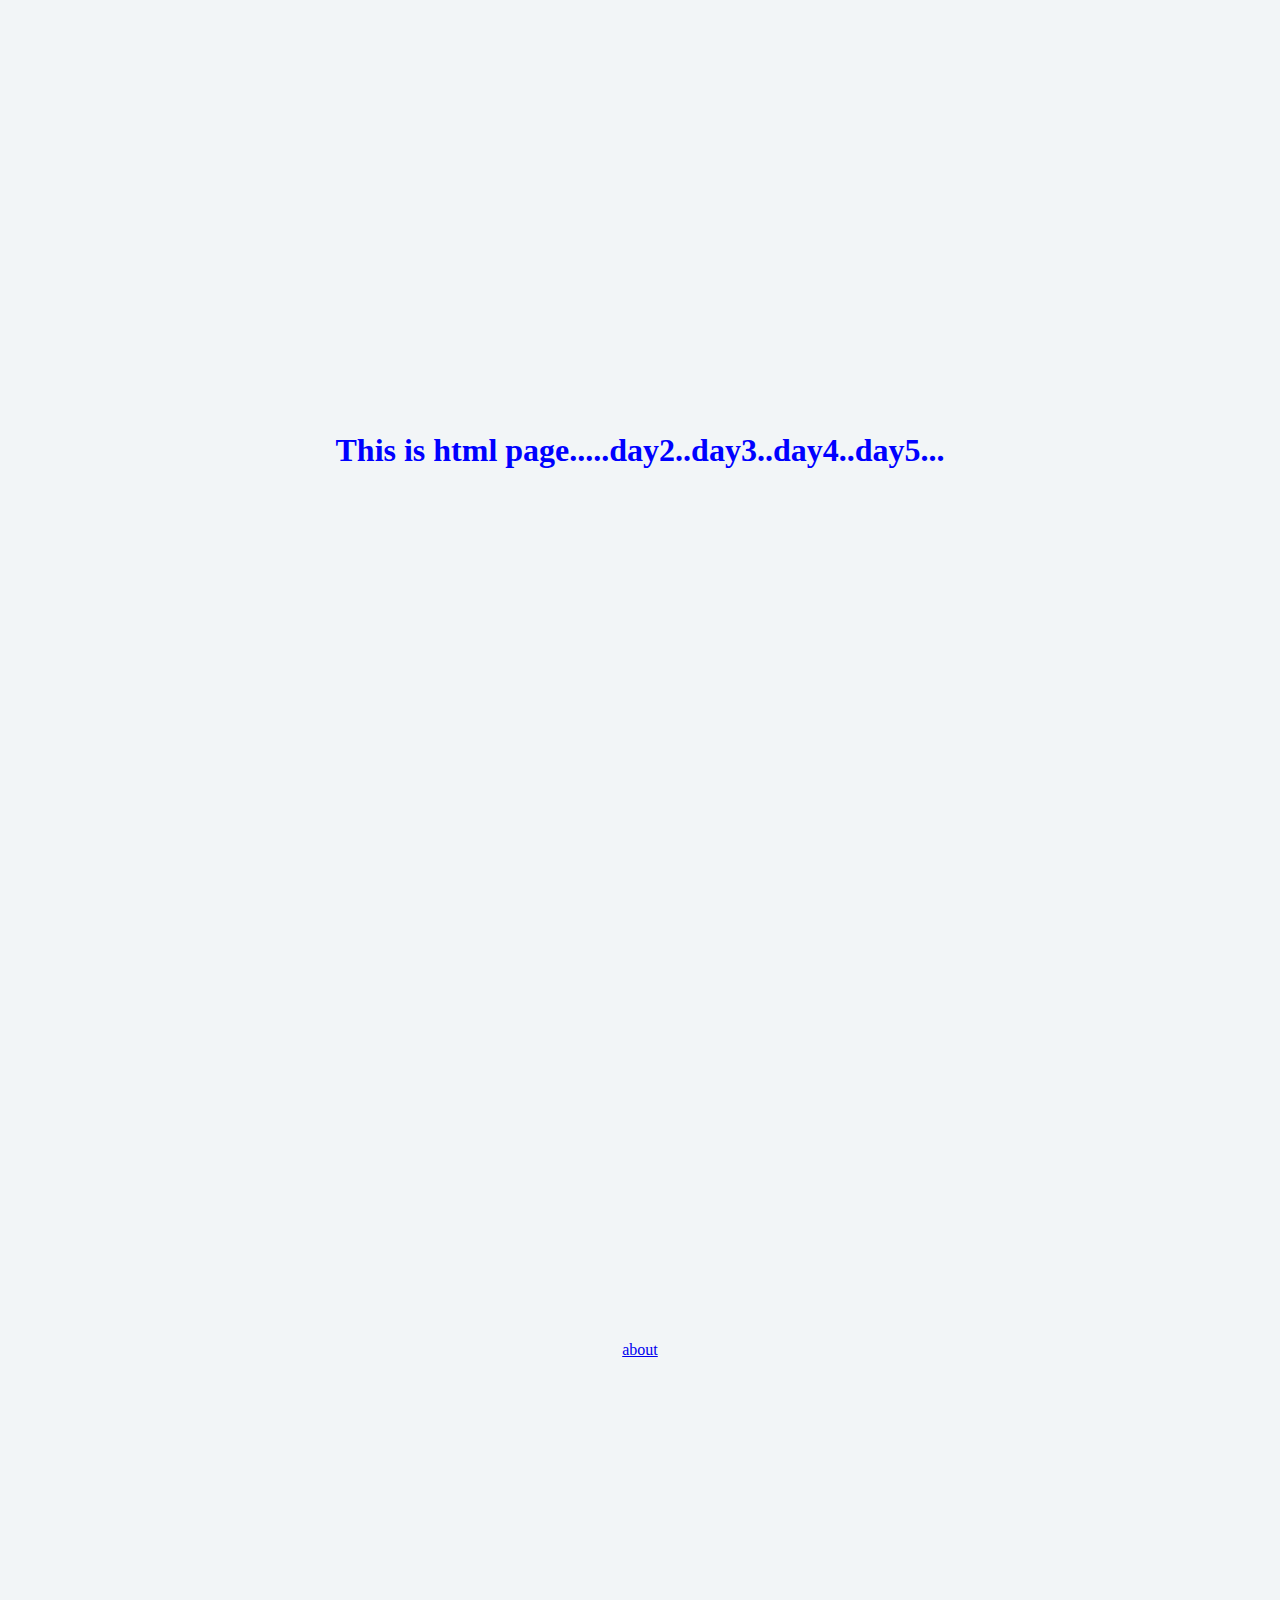
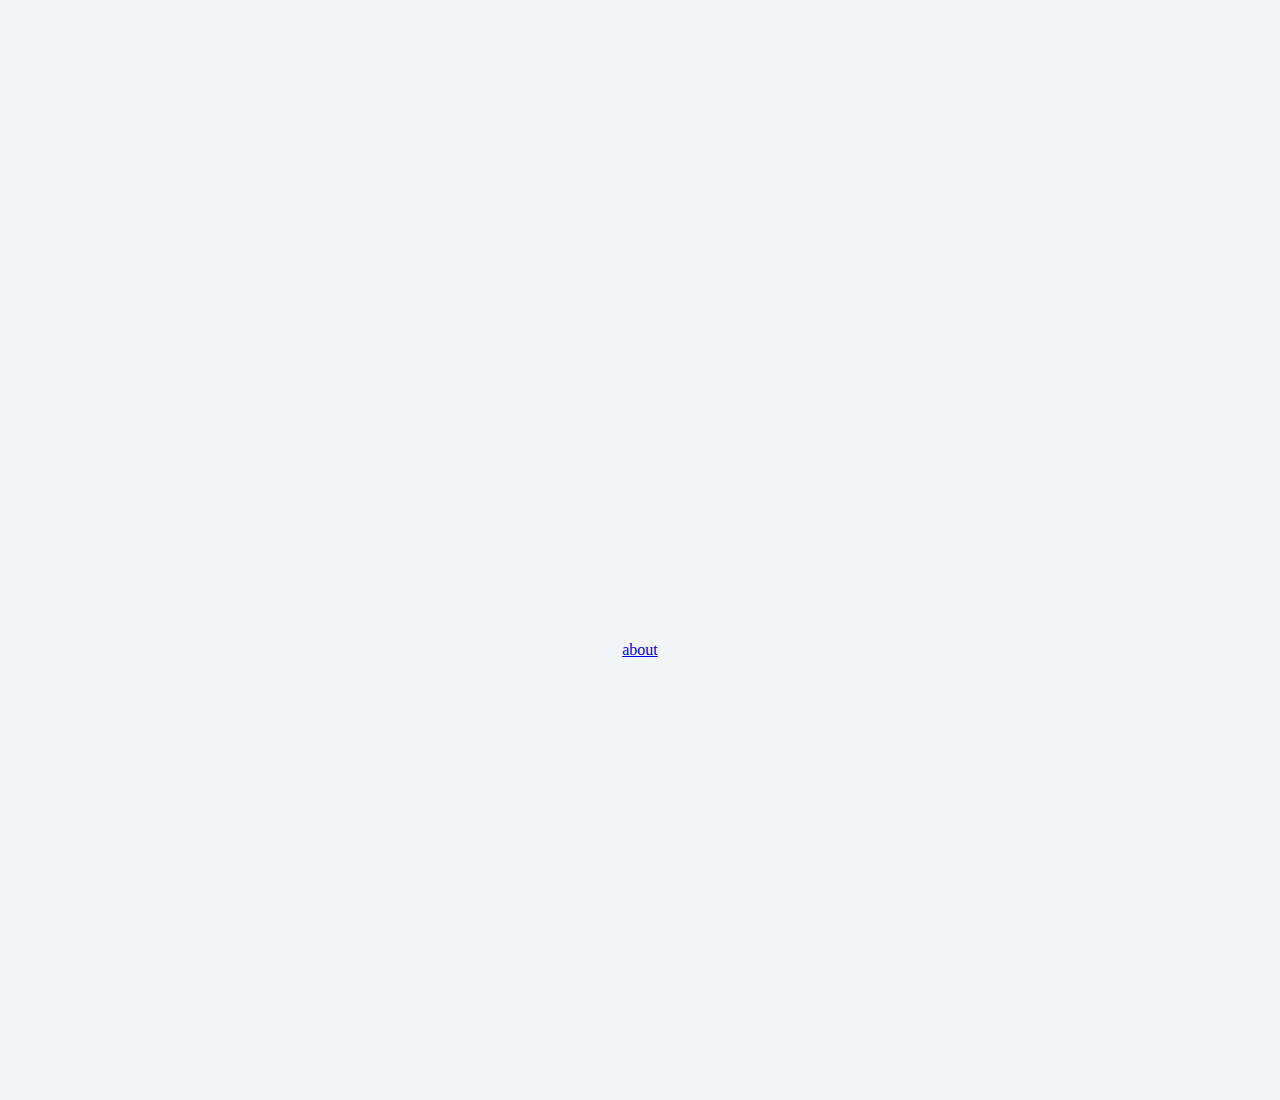
==== index.html @ 62409adb "Modified commit" ====
<!DOCTYPE html>
<html lang="en">
<head>
    <meta charset="UTF-8">
    <meta http-equiv="X-UA-Compatible" content="IE=edge">
    <meta name="viewport" content="width=device-width, initial-scale=1.0">
    <link rel="stylesheet" href="style.css">
    <title>Exersice</title>
</head>
<body>
    <div class="d">
        <h1>This is html page.....</h1>
        <h1>day2..</h1>
        <br>
        <h1>day3..</h1>
        <br>
        <h1>day4..</h1>
        <h1>day5...</h1>
        
    </div>
    <a href="about.html">about</a>
    <a href="arman.html">about</a>
</body>
</html>
---- style.css ----
*{
    margin: 0;
    padding: 0;
}
.d ,a{
    position: relative;
    display: flex;
    width: 100%;
    height: 100vh;
    background-color: rgba(189, 204, 216, 0.196);
    justify-content: center;
    align-items: center;
}
h1{
    color:blue;
}
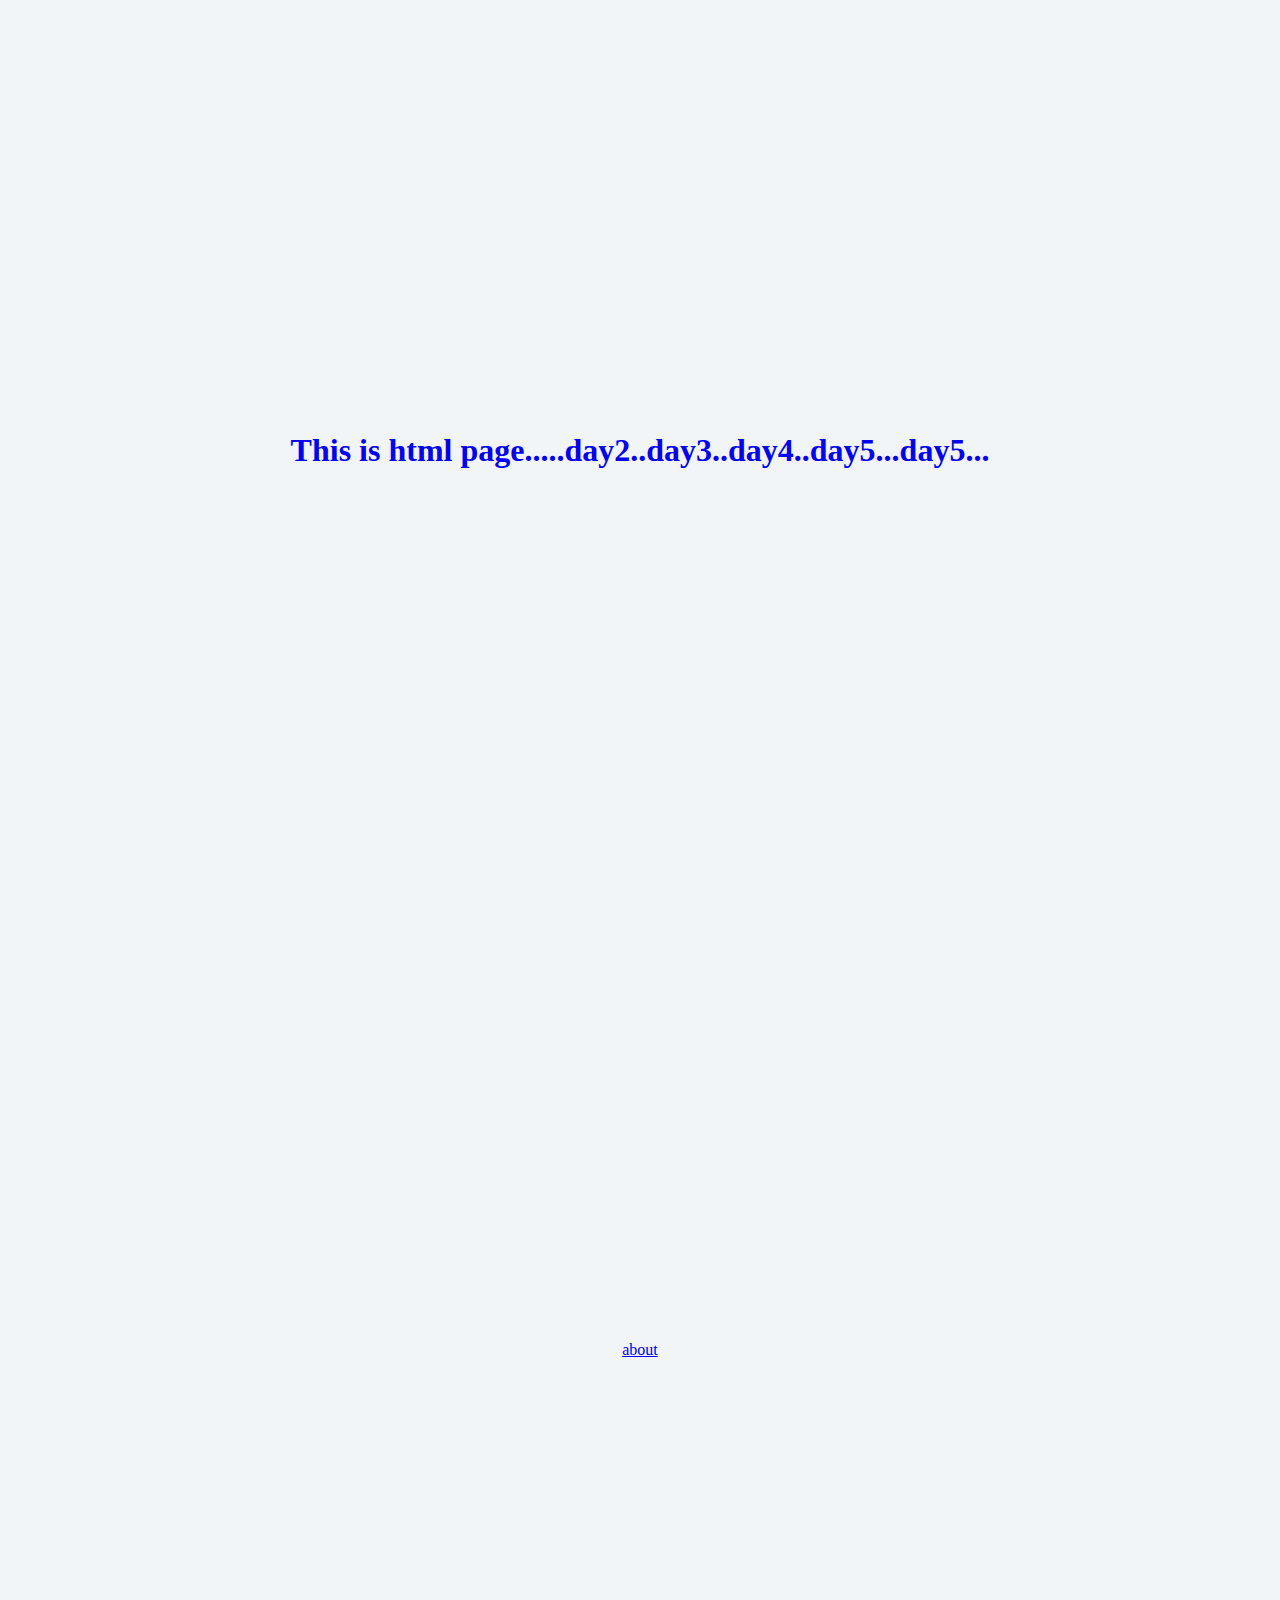
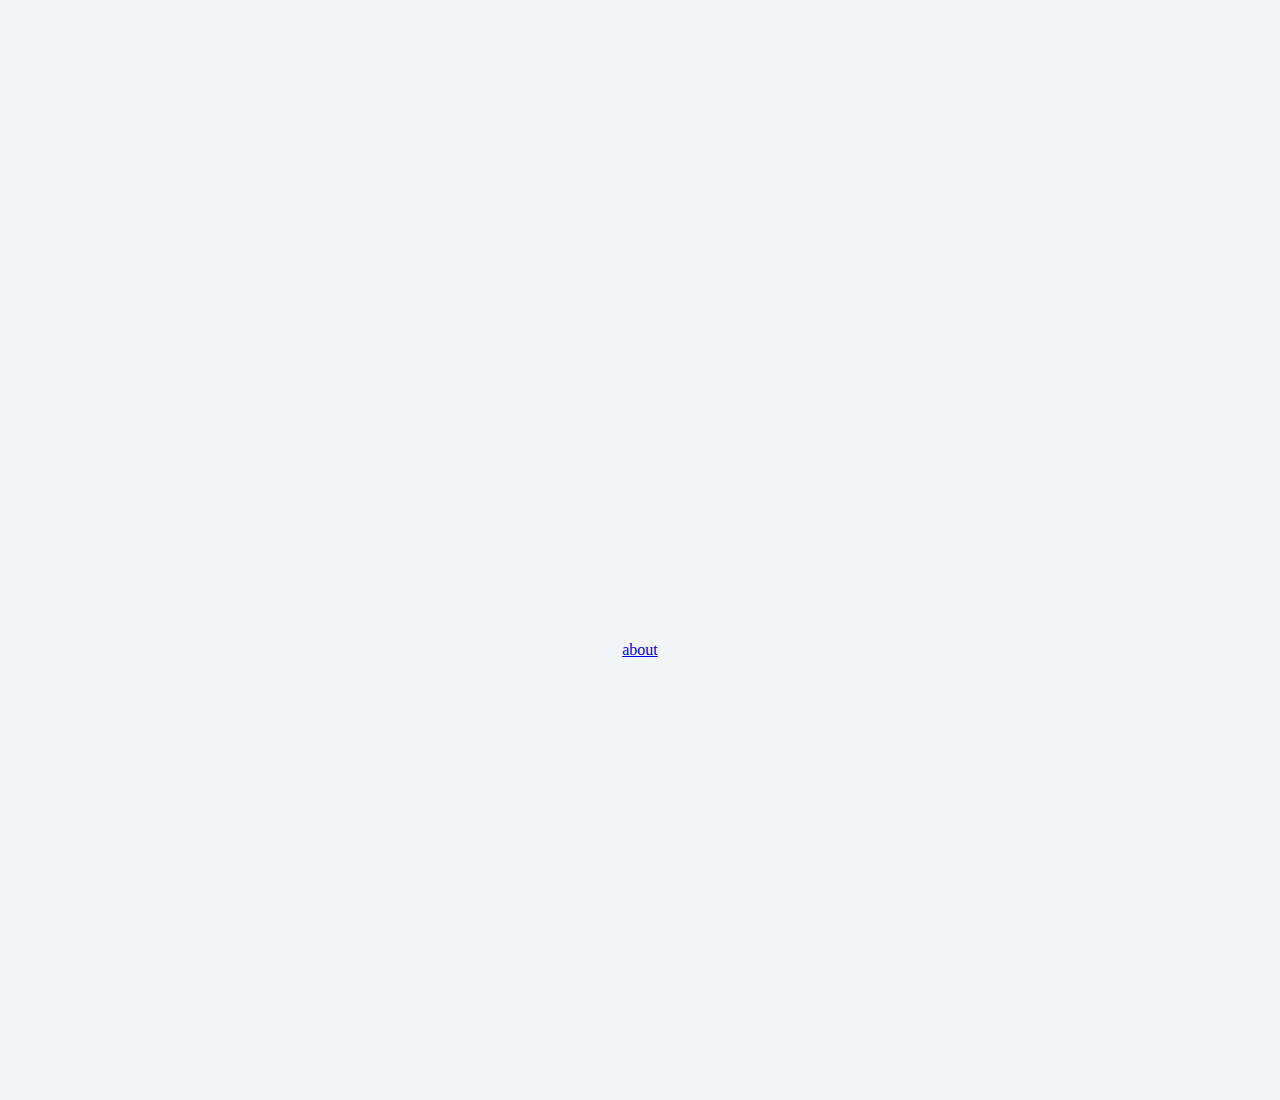
==== commit 2b02b932: "Modified commit" ====
--- a/index.html
+++ b/index.html
@@ -16,6 +16,7 @@
         <br>
         <h1>day4..</h1>
         <h1>day5...</h1>
+        <h1>day5...</h1>
         
     </div>
     <a href="about.html">about</a>
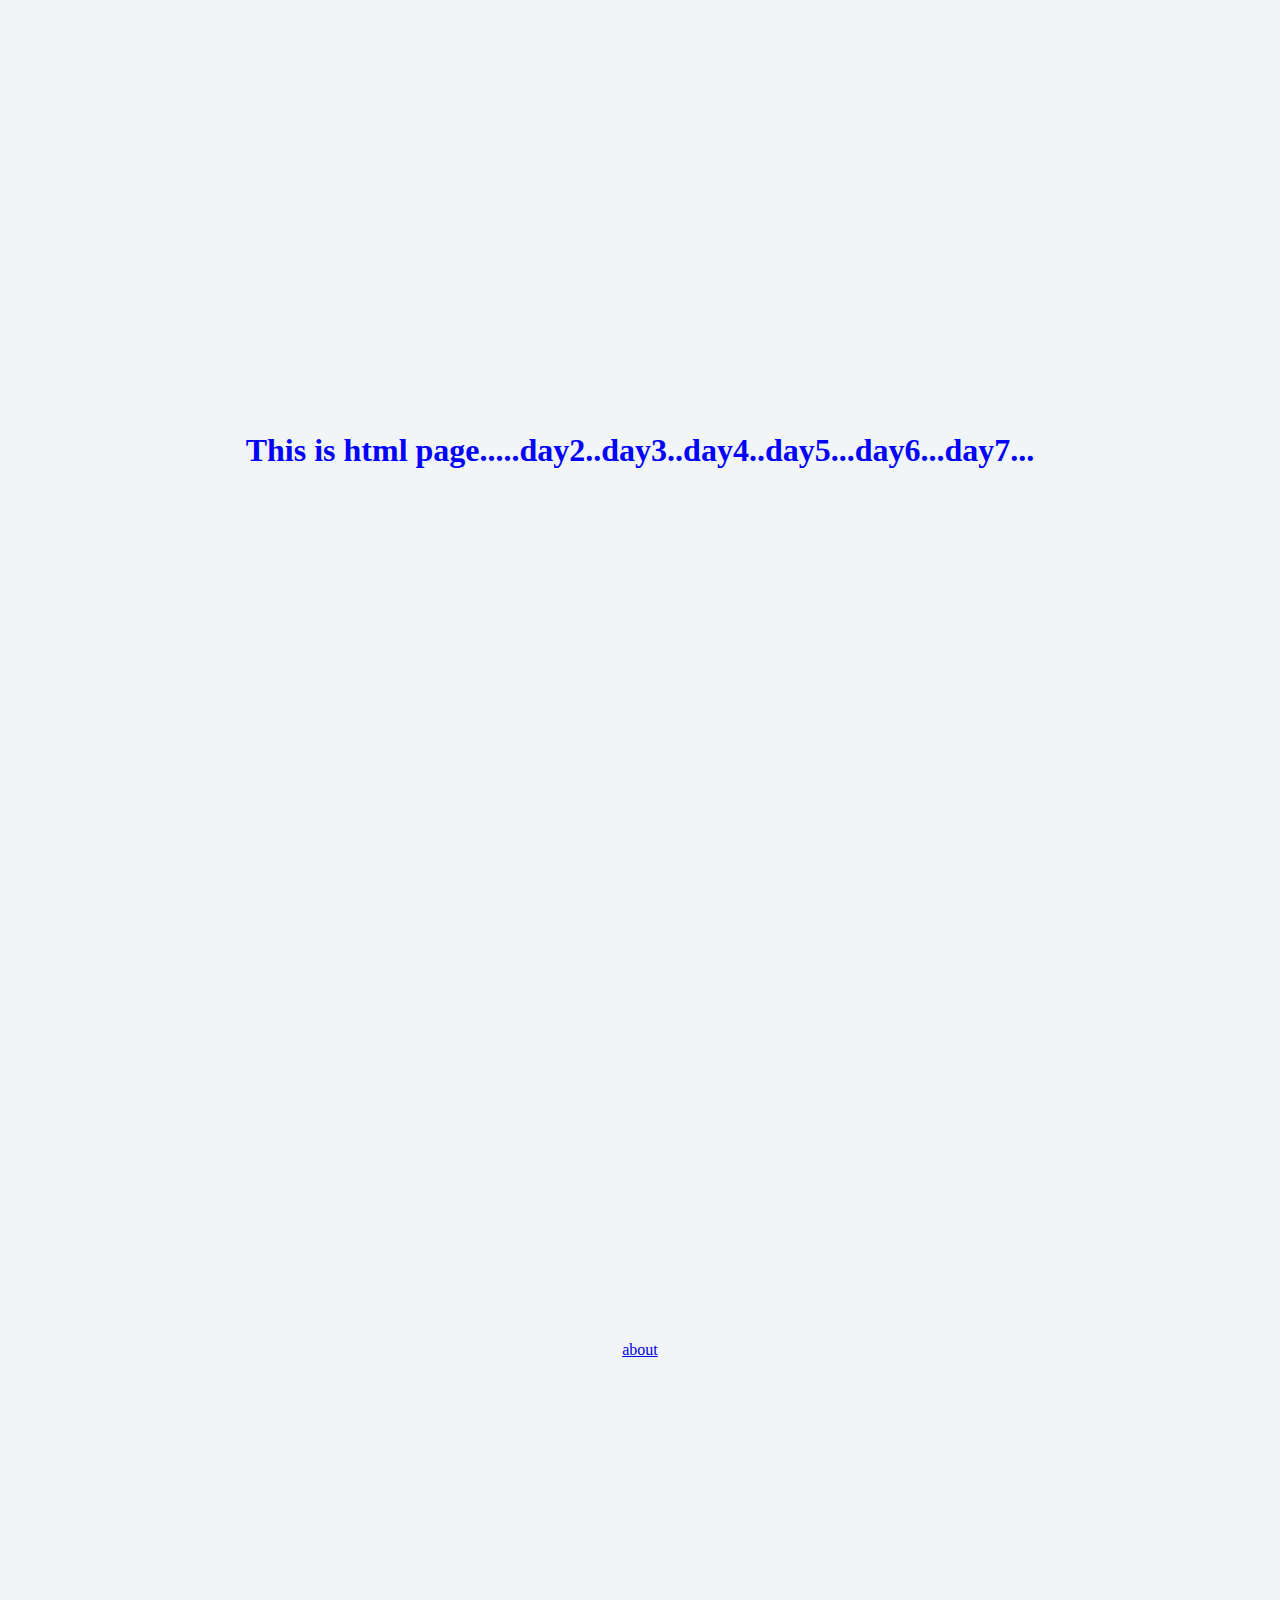
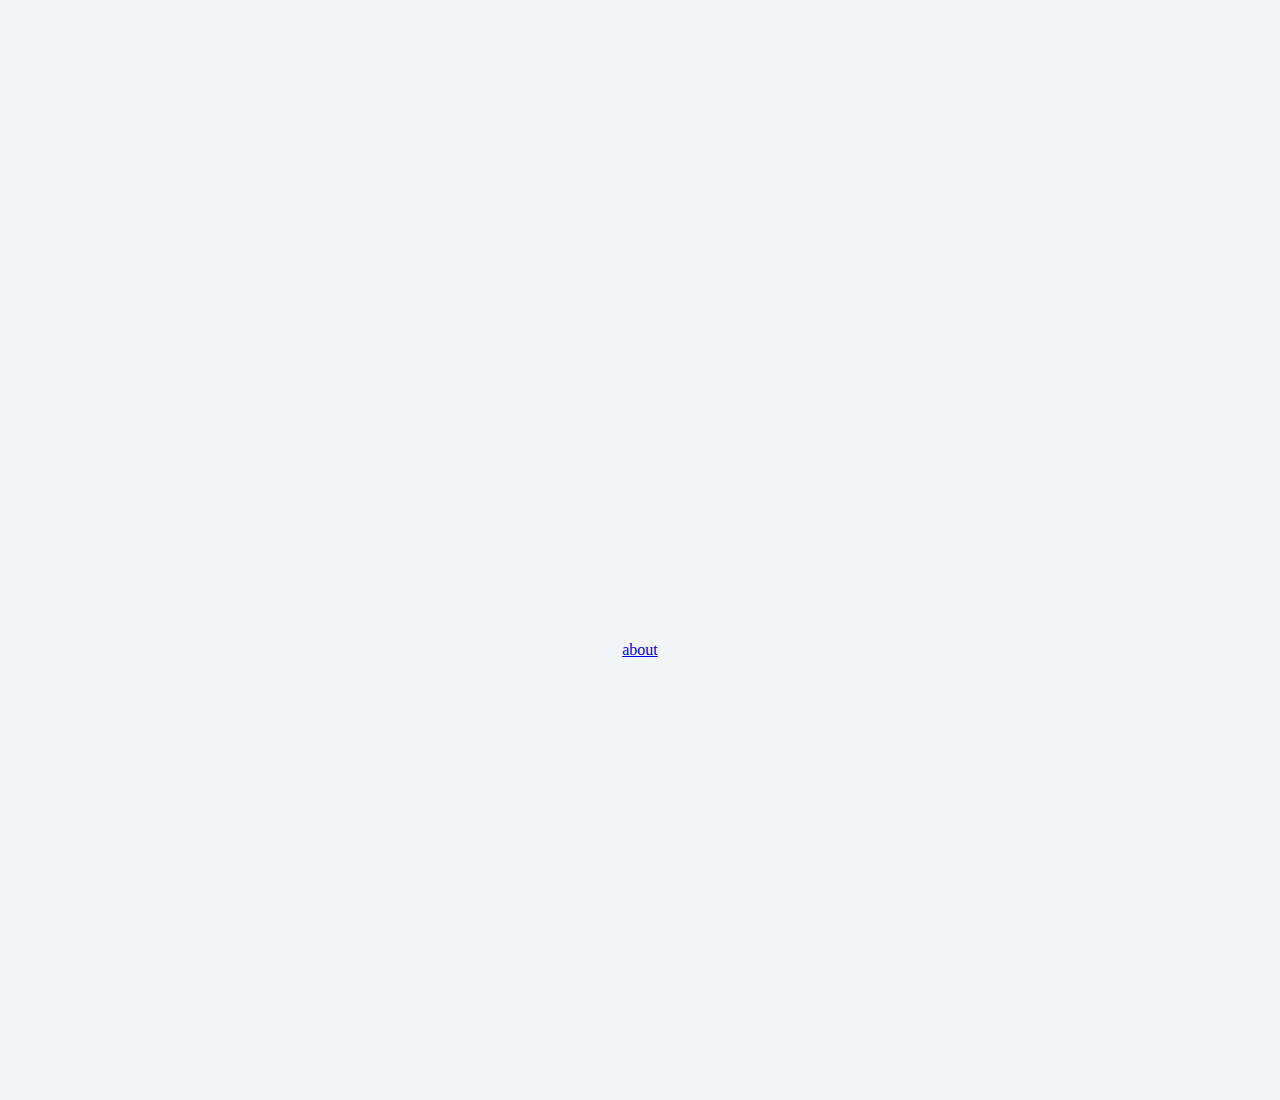
==== commit 530d8726: "Modified commit" ====
--- a/index.html
+++ b/index.html
@@ -16,7 +16,8 @@
         <br>
         <h1>day4..</h1>
         <h1>day5...</h1>
-        <h1>day5...</h1>
+        <h1>day6...</h1>
+        <h1>day7...</h1>
         
     </div>
     <a href="about.html">about</a>
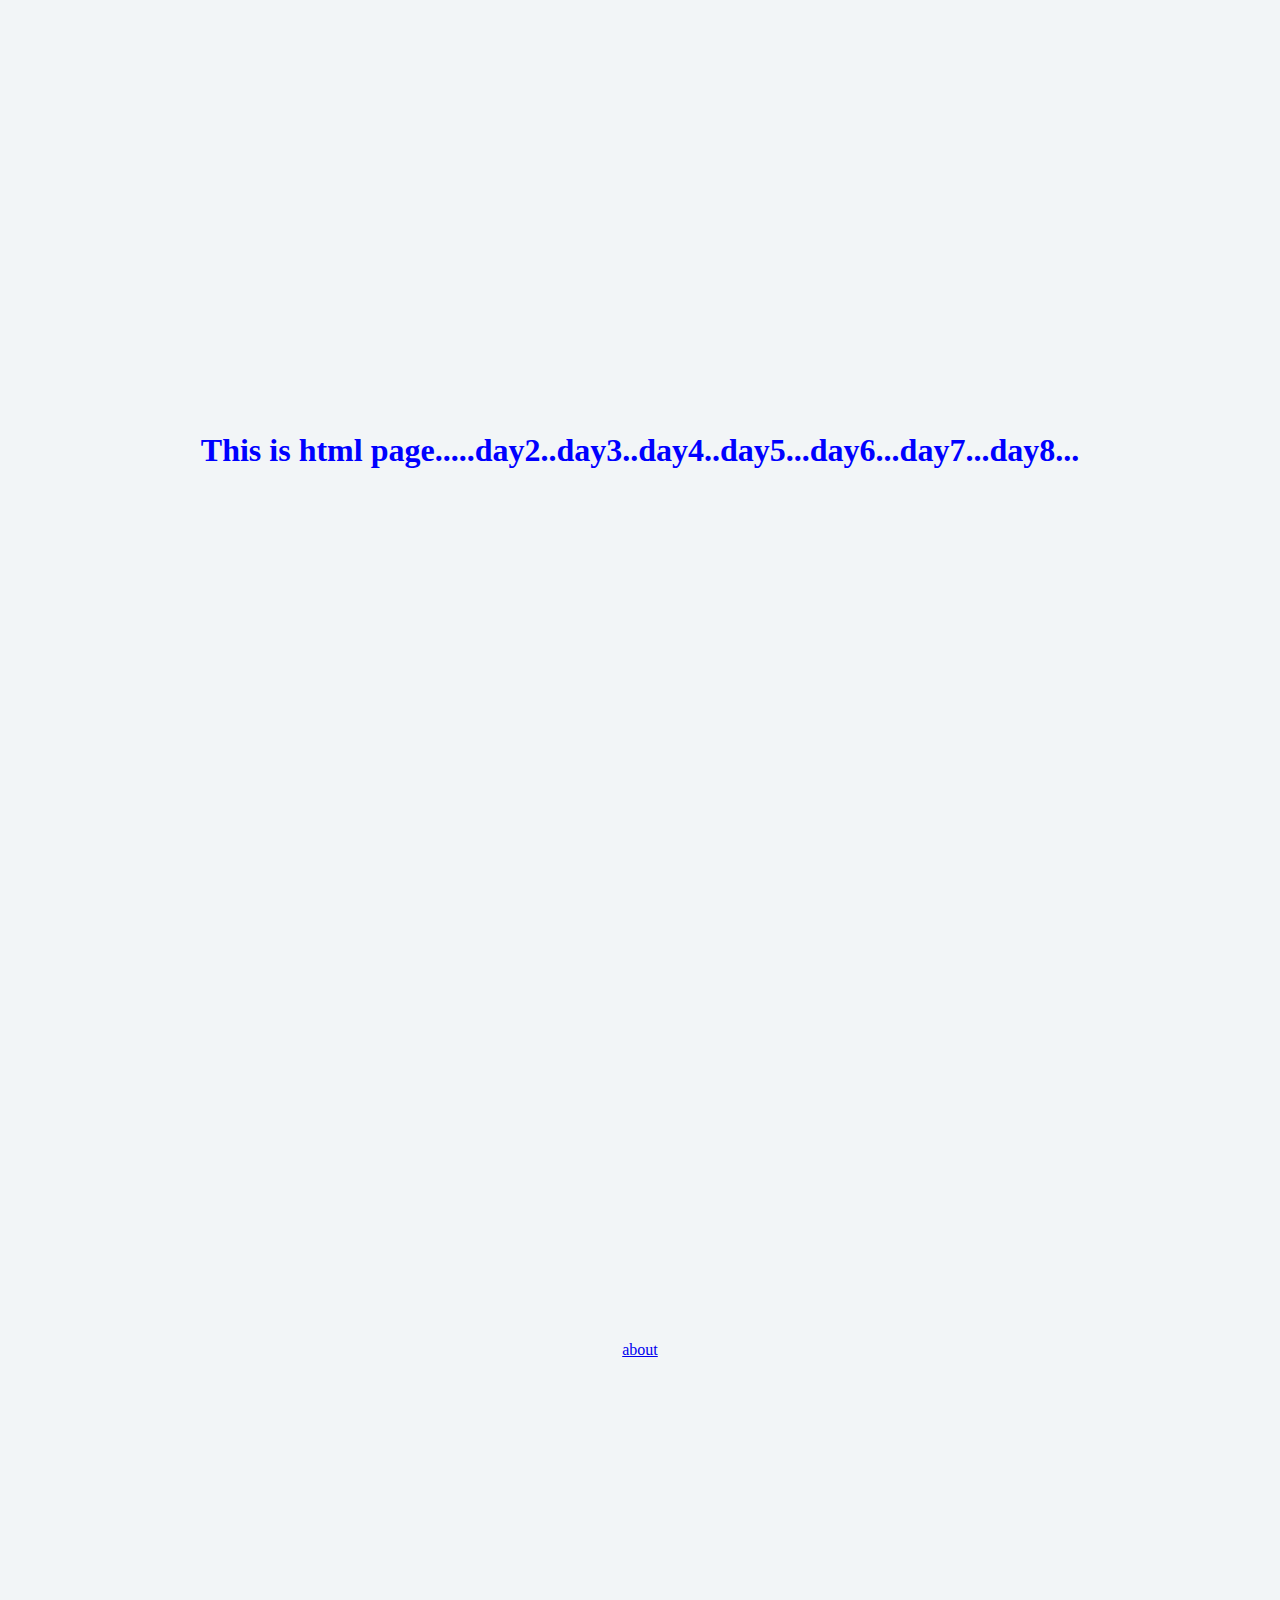
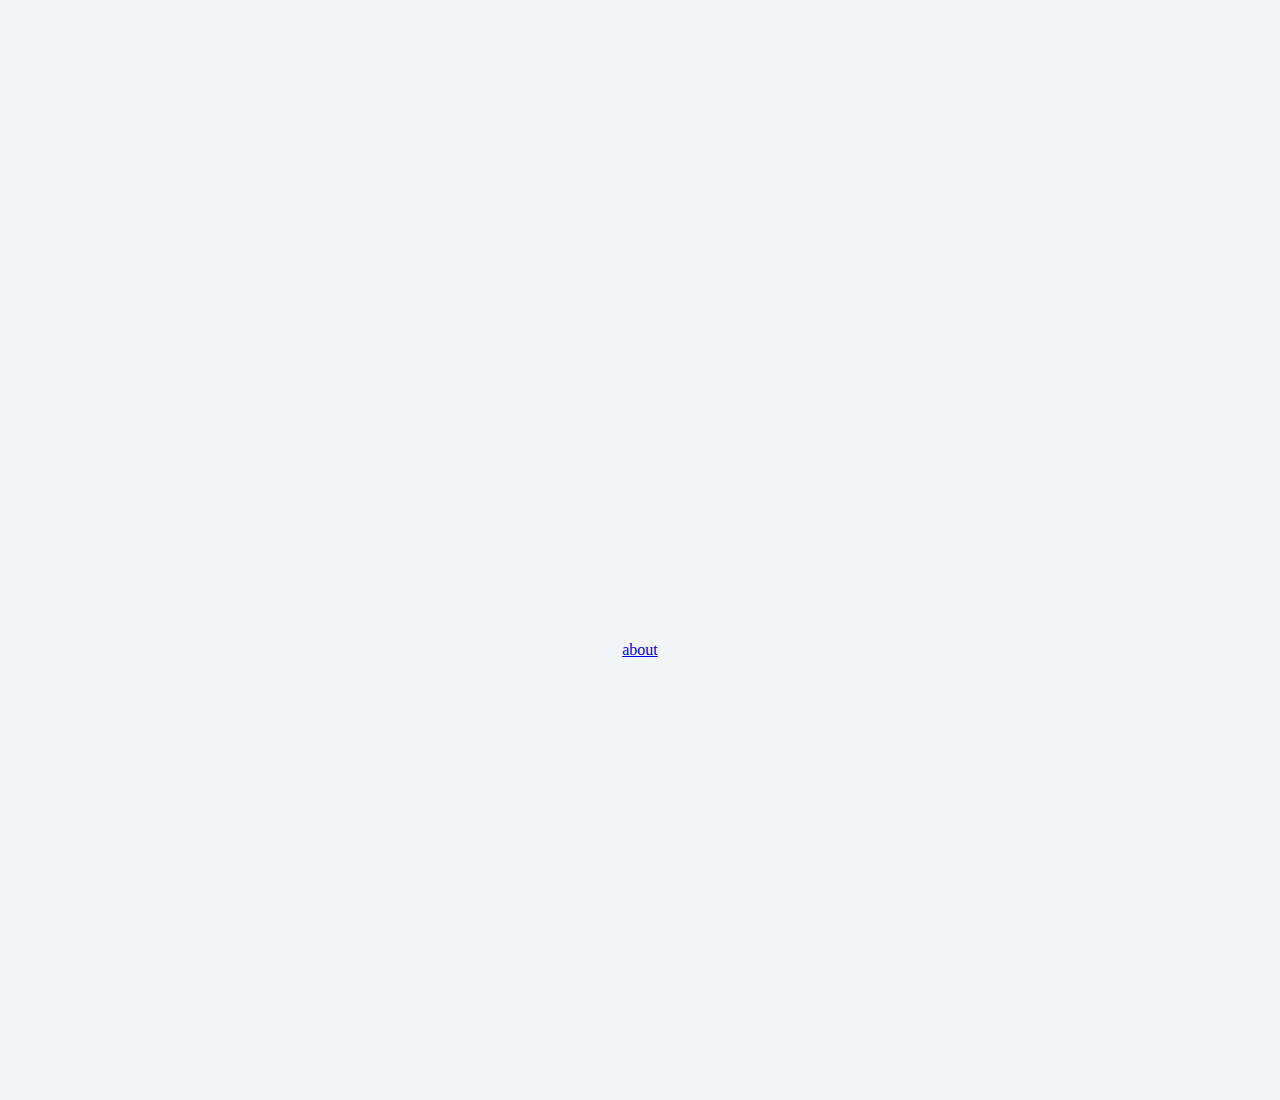
==== commit fd9a5299: "Modified commit" ====
--- a/index.html
+++ b/index.html
@@ -9,6 +9,7 @@
 </head>
 <body>
     <div class="d">
+        <div></div>
         <h1>This is html page.....</h1>
         <h1>day2..</h1>
         <br>
@@ -18,6 +19,7 @@
         <h1>day5...</h1>
         <h1>day6...</h1>
         <h1>day7...</h1>
+        <h1>day8...</h1>
         
     </div>
     <a href="about.html">about</a>
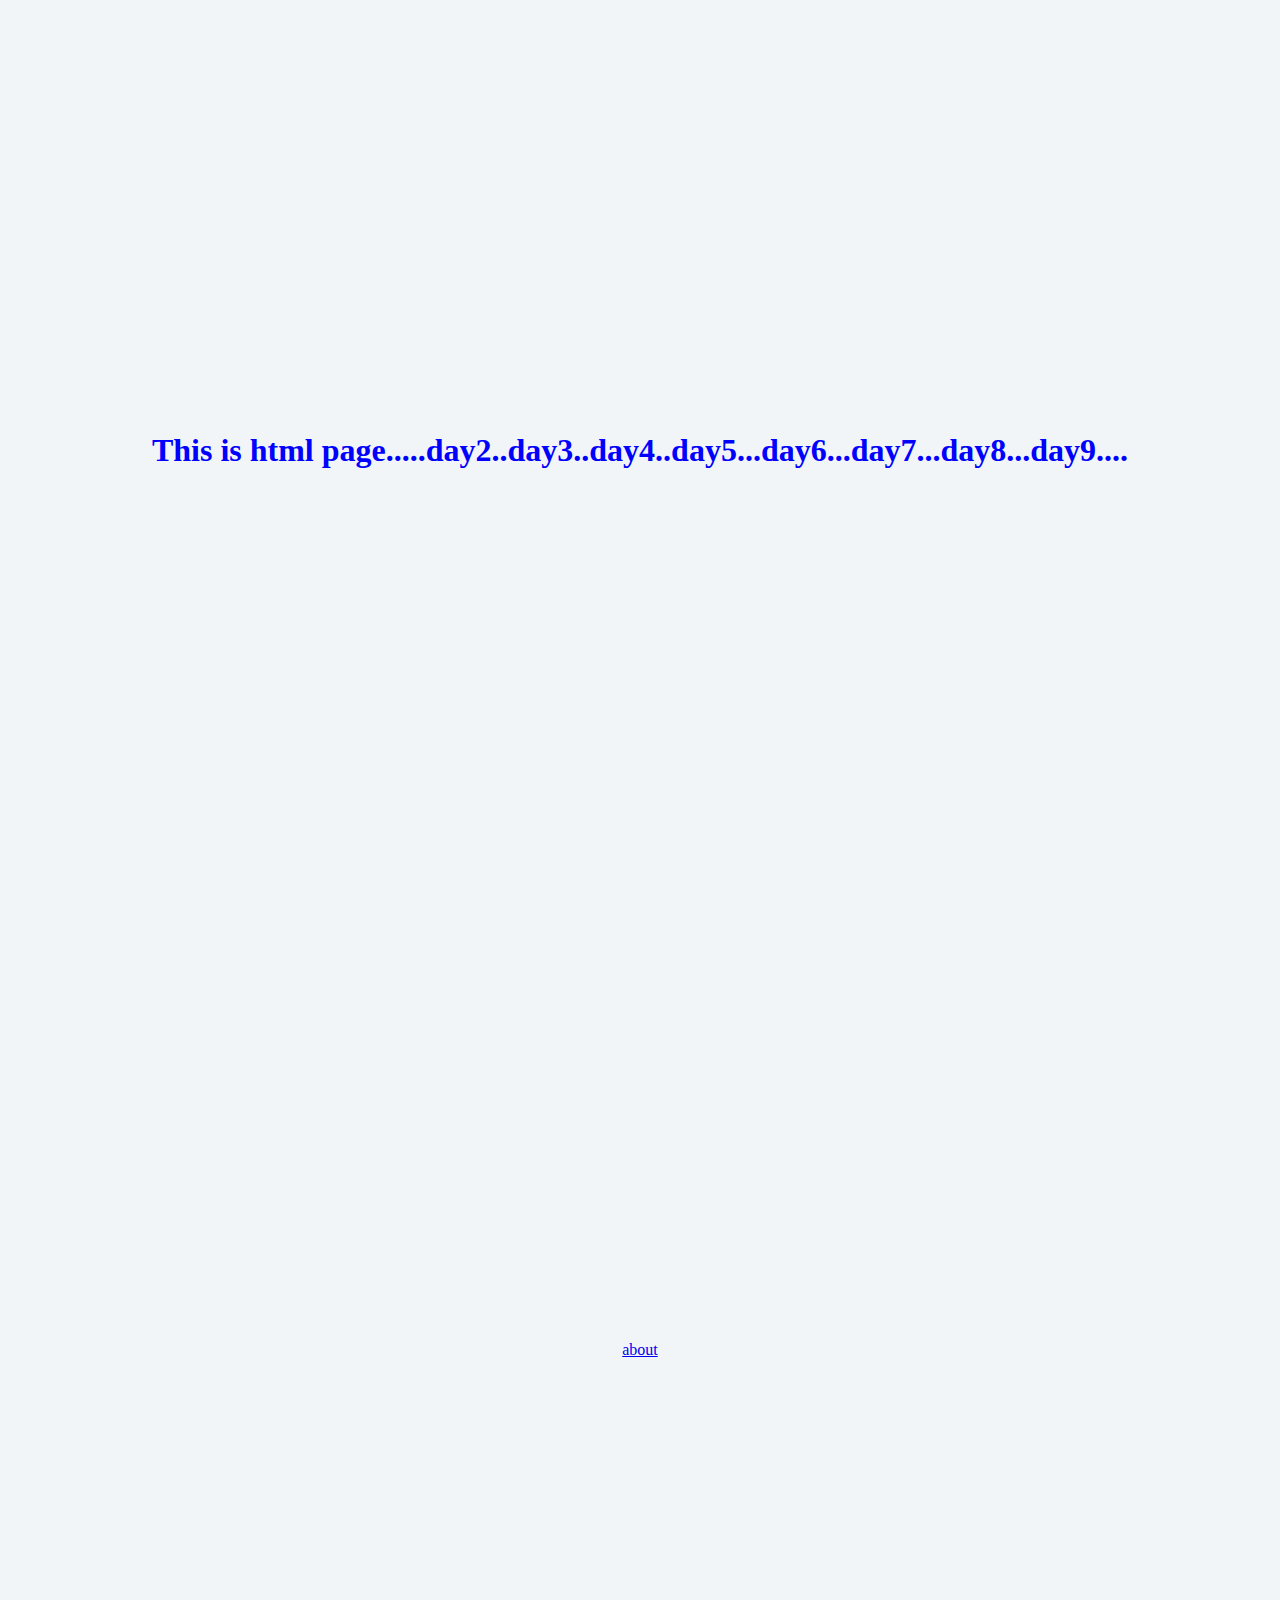
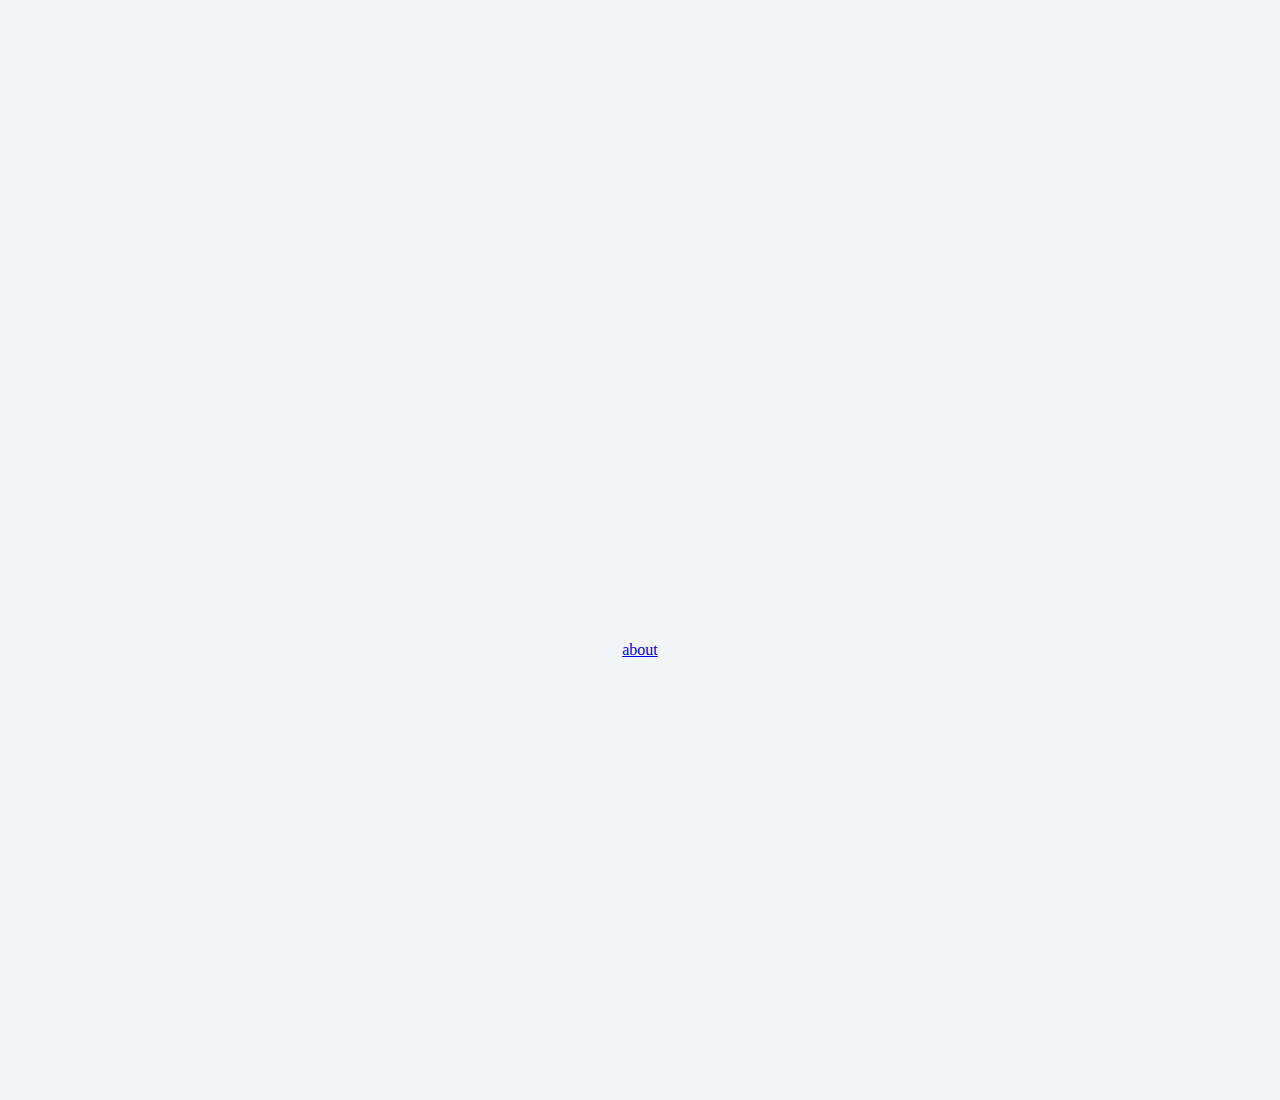
==== commit 8e654861: "Modified commit" ====
--- a/index.html
+++ b/index.html
@@ -20,6 +20,7 @@
         <h1>day6...</h1>
         <h1>day7...</h1>
         <h1>day8...</h1>
+        <h1>day9....</h1>
         
     </div>
     <a href="about.html">about</a>
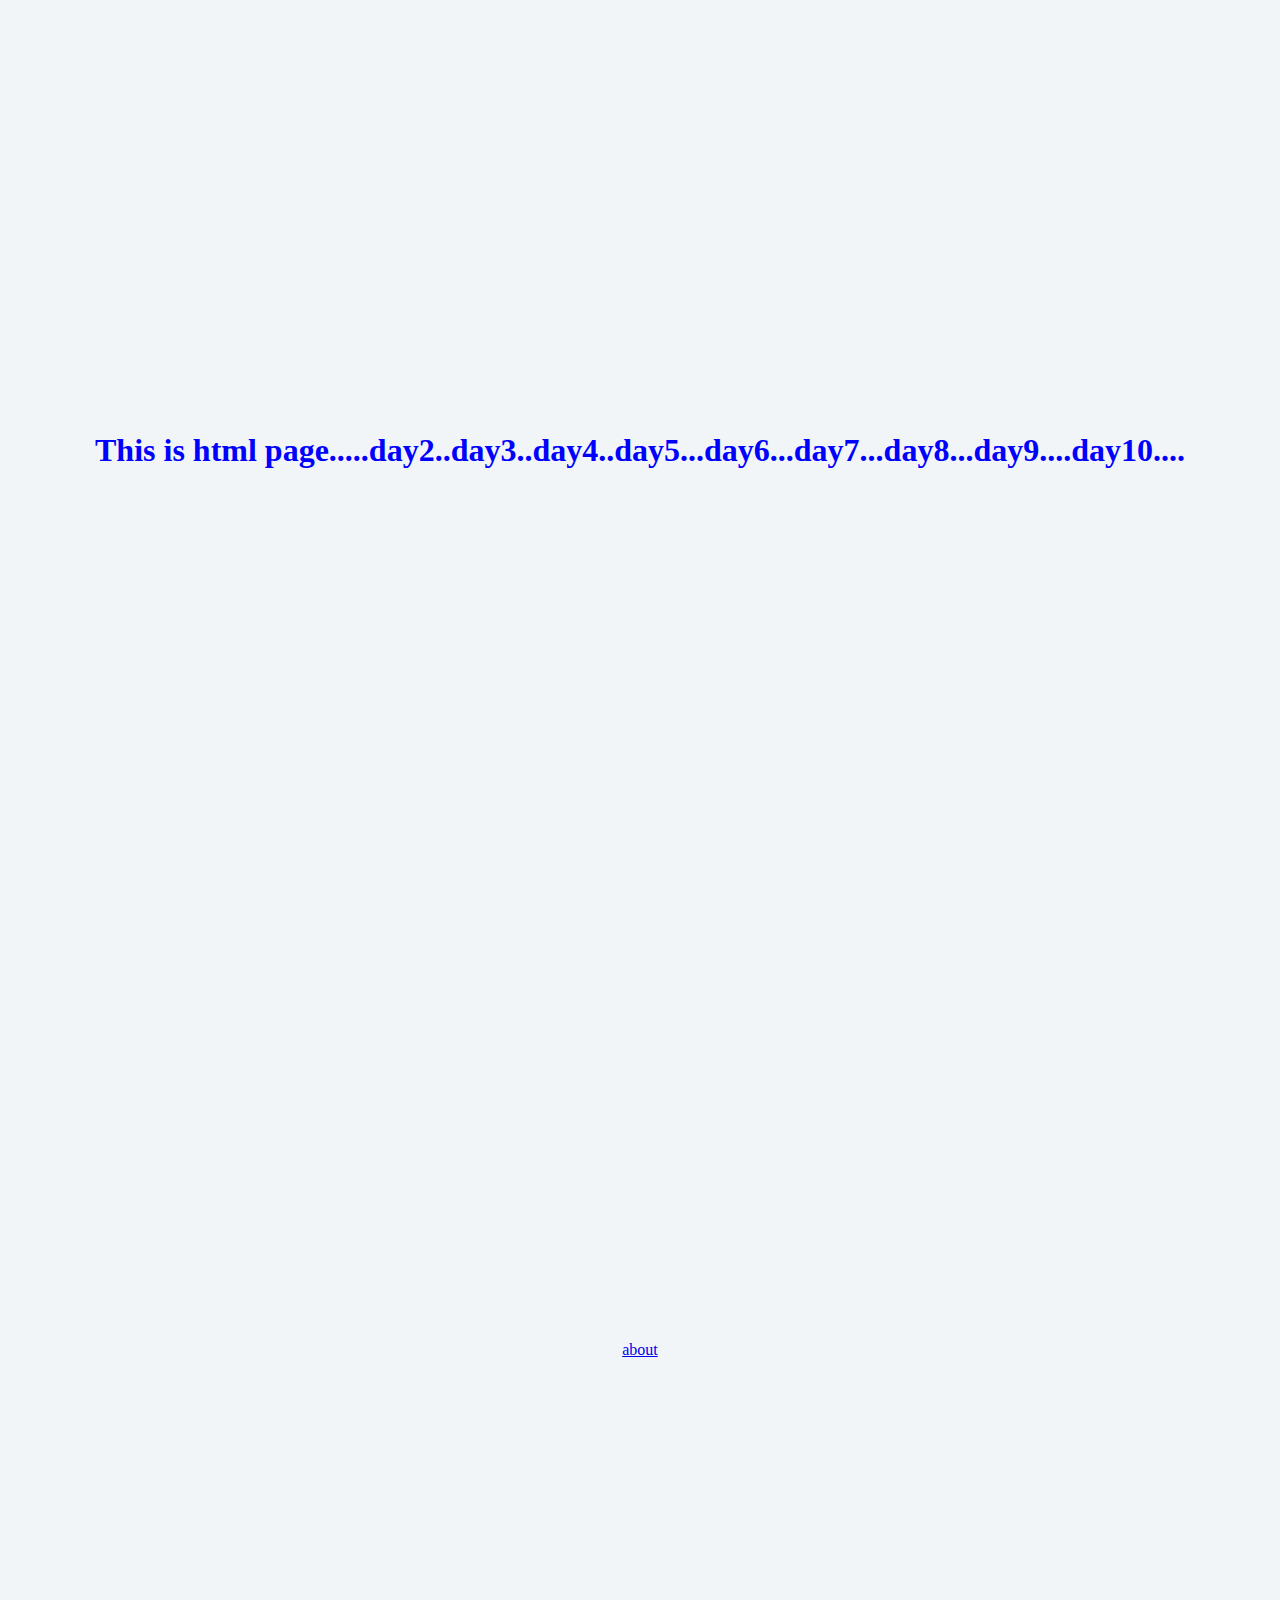
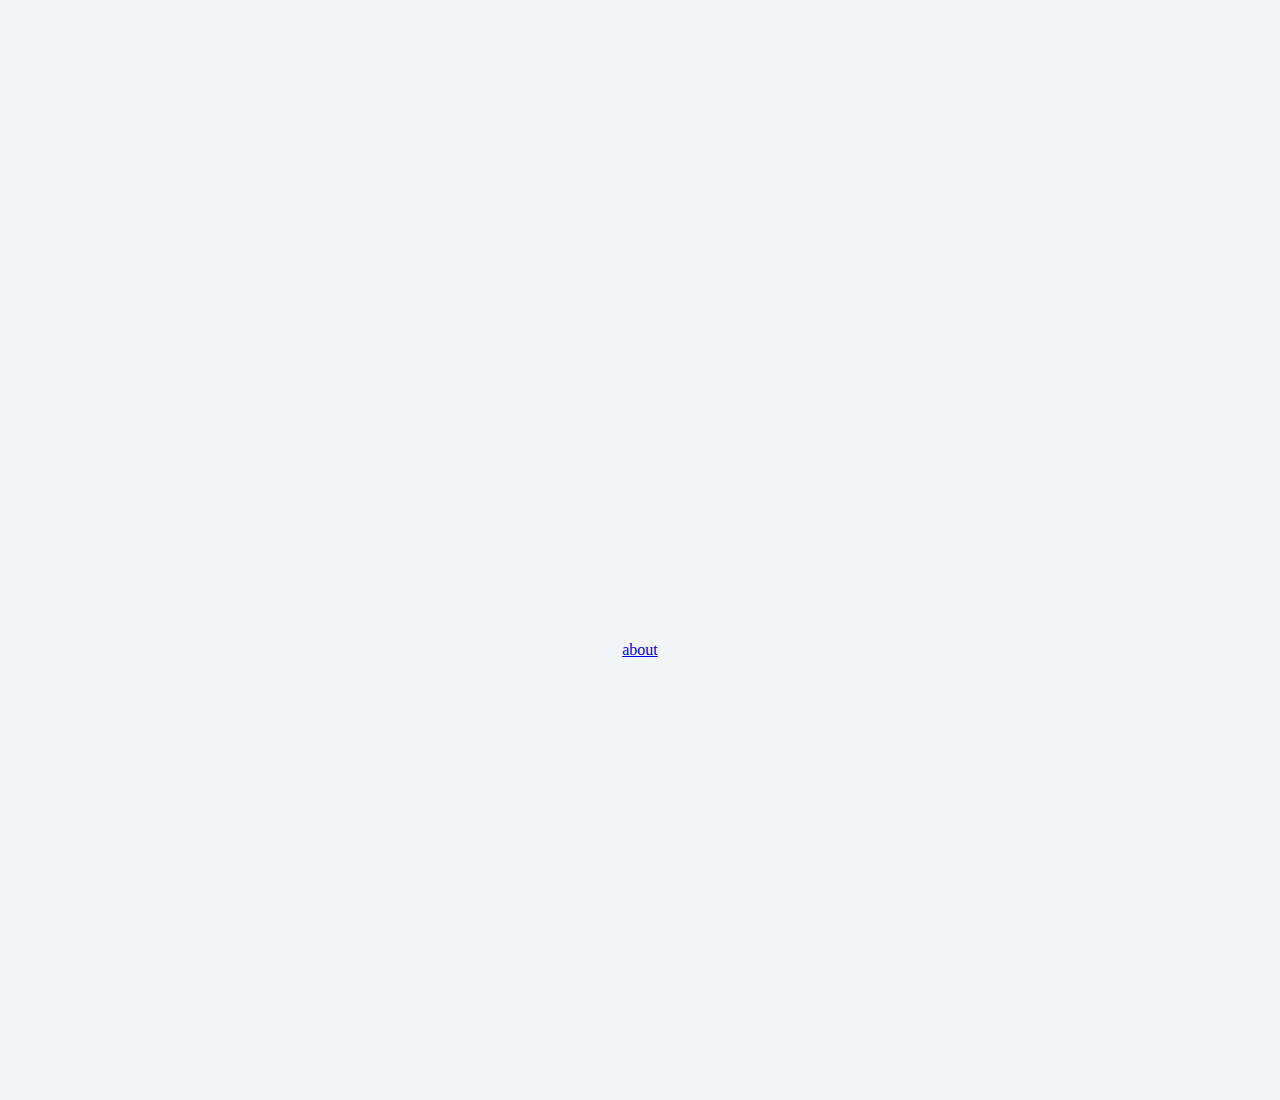
==== commit fc5b9925: "Modified commit" ====
--- a/index.html
+++ b/index.html
@@ -21,6 +21,7 @@
         <h1>day7...</h1>
         <h1>day8...</h1>
         <h1>day9....</h1>
+        <h1>day10....</h1>
         
     </div>
     <a href="about.html">about</a>
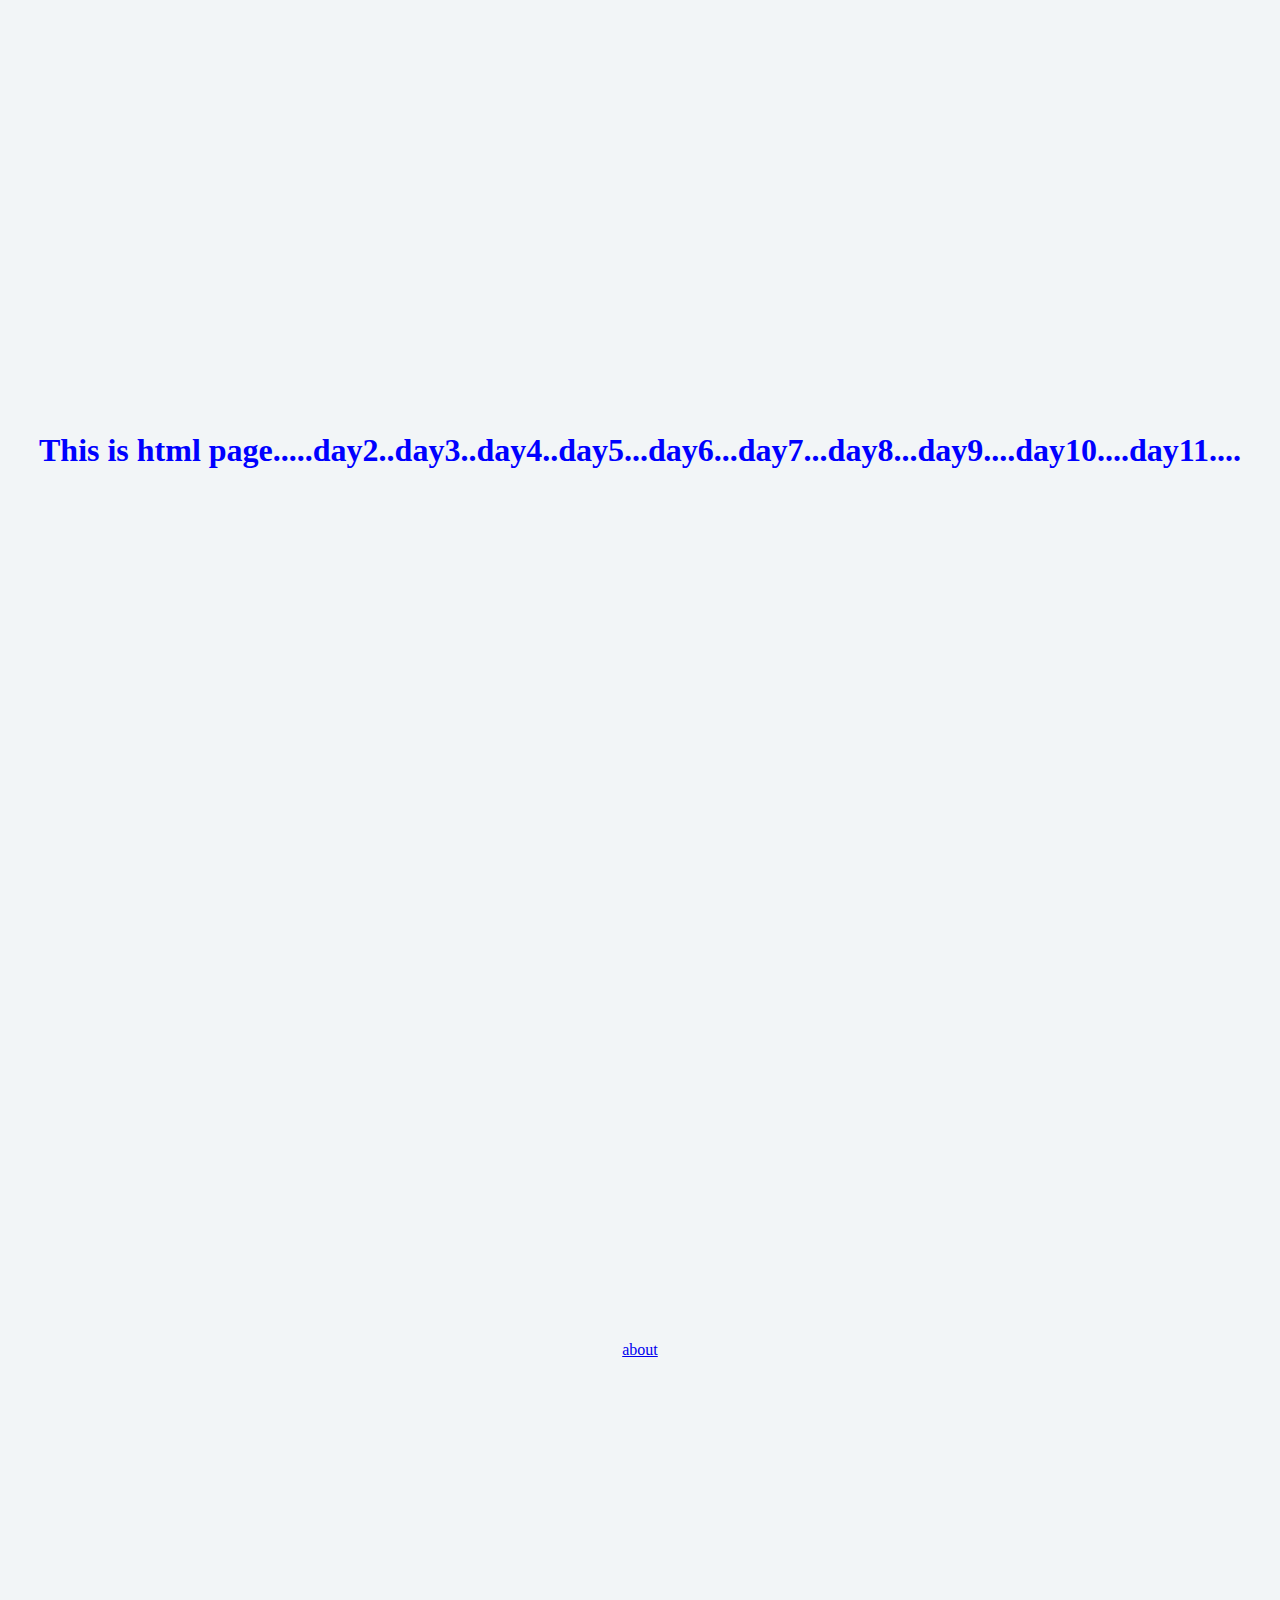
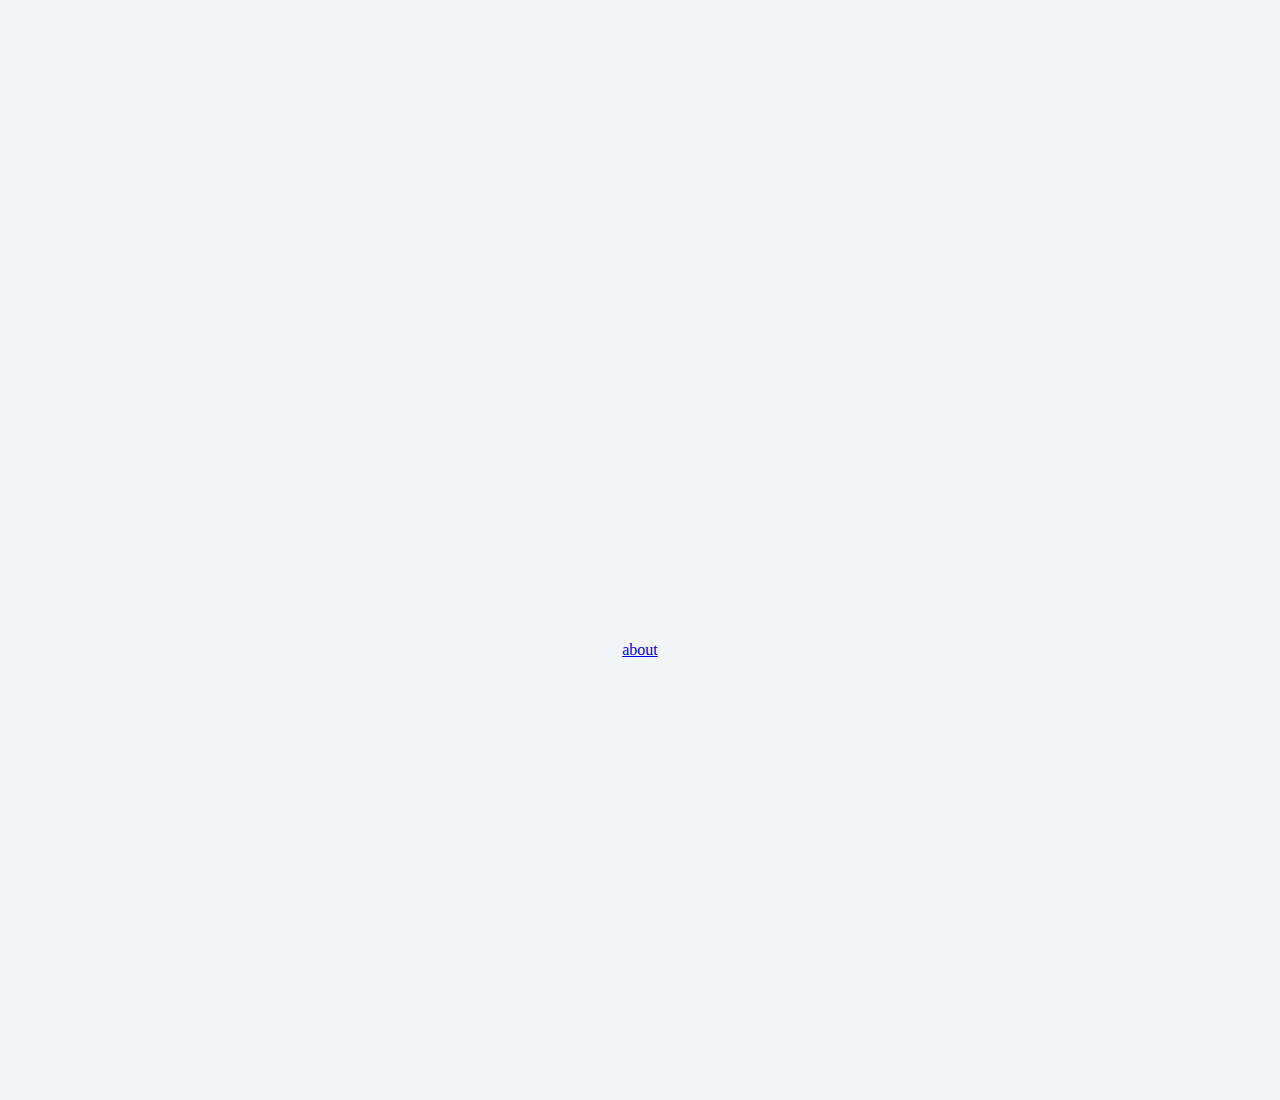
==== commit 19fe7d15: "Modified commit" ====
--- a/index.html
+++ b/index.html
@@ -22,6 +22,7 @@
         <h1>day8...</h1>
         <h1>day9....</h1>
         <h1>day10....</h1>
+        <h1>day11....</h1>
         
     </div>
     <a href="about.html">about</a>
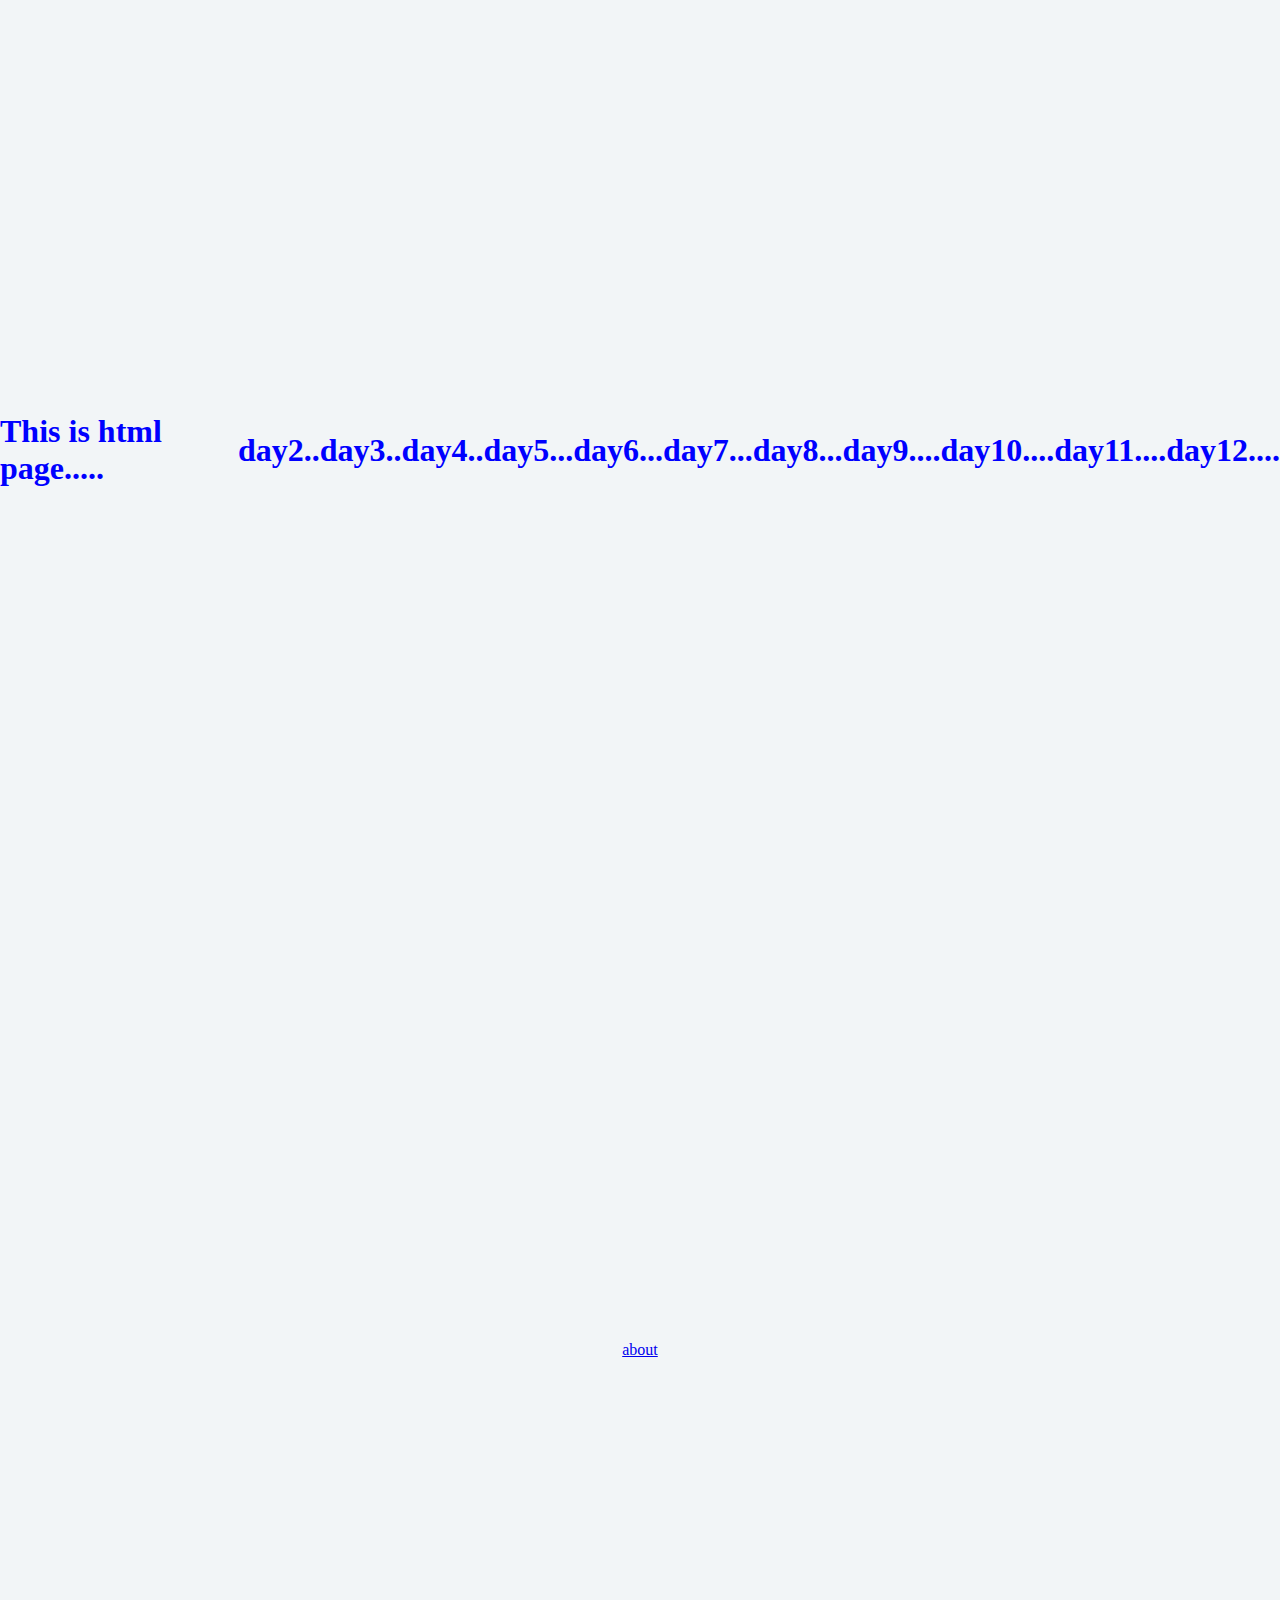
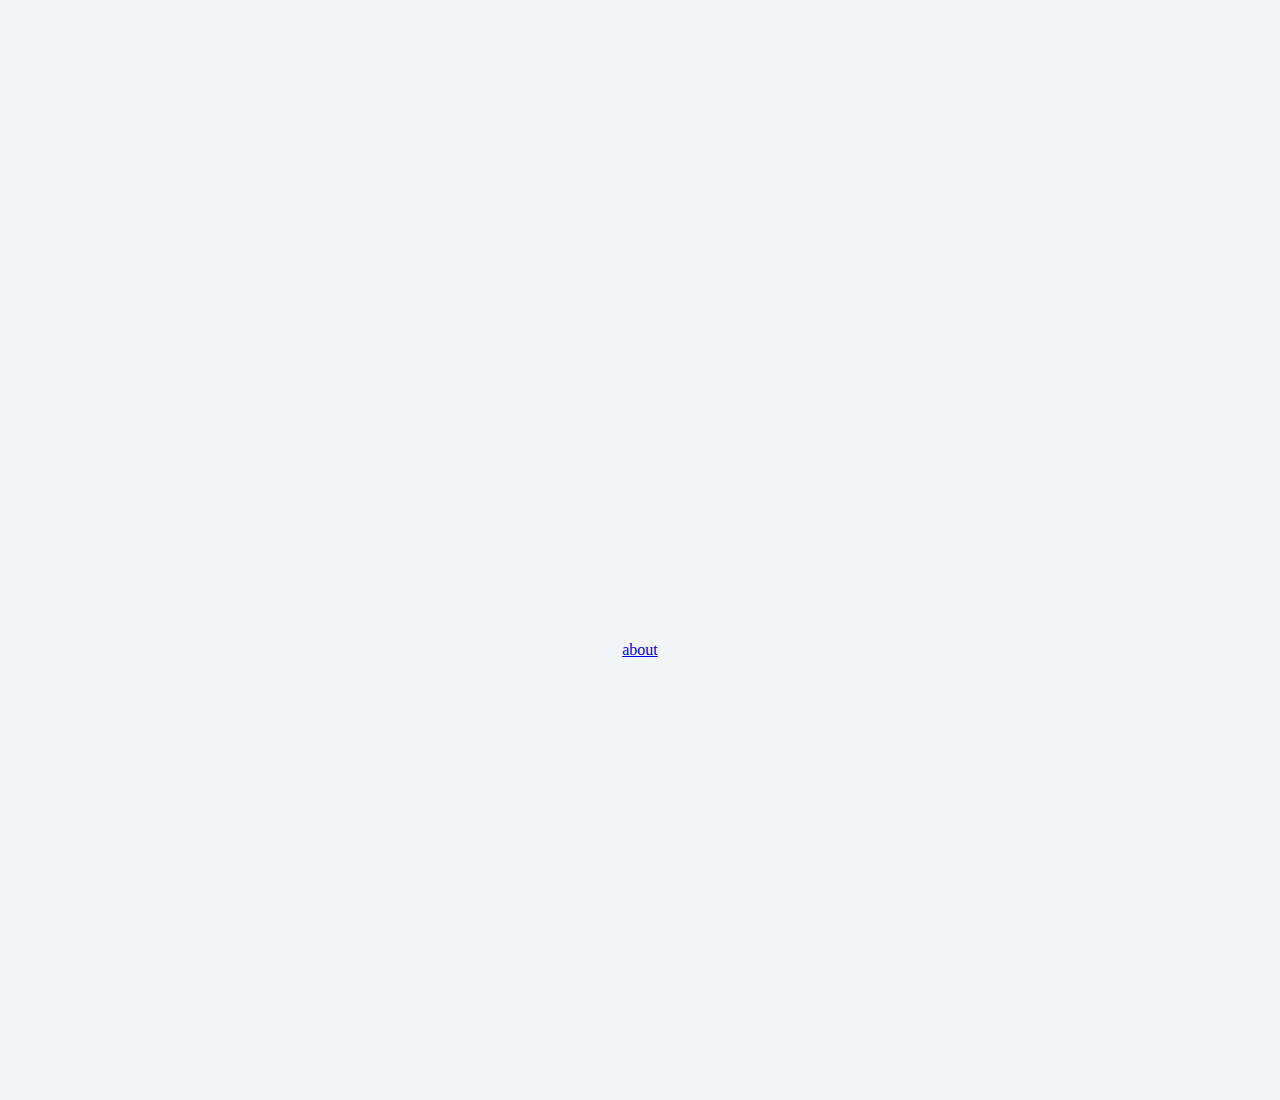
==== commit 486c210c: "Modified commit" ====
--- a/index.html
+++ b/index.html
@@ -23,6 +23,7 @@
         <h1>day9....</h1>
         <h1>day10....</h1>
         <h1>day11....</h1>
+        <h1>day12....</h1>
         
     </div>
     <a href="about.html">about</a>
